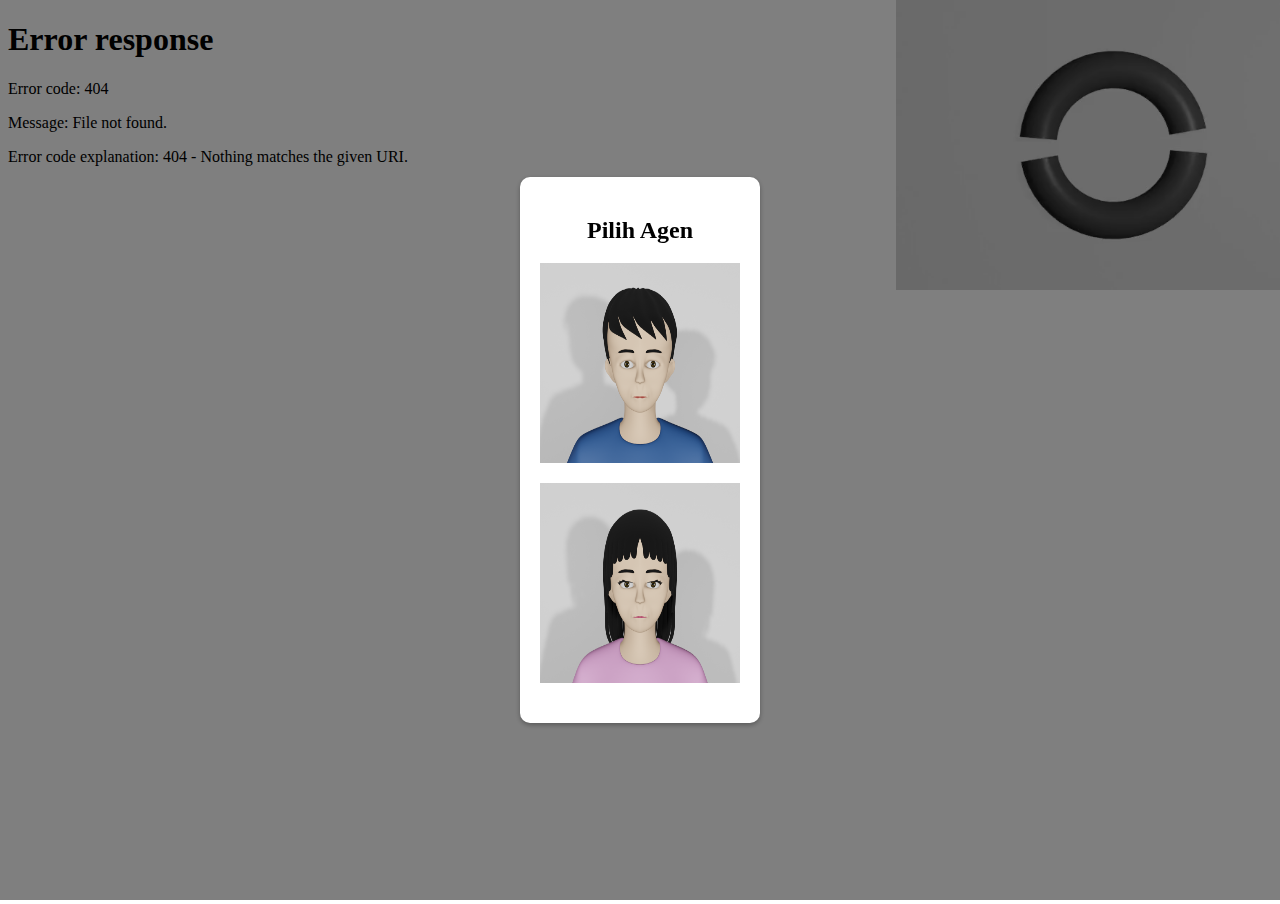
==== index.html @ c6c55800 "upload awal" ====
<!DOCTYPE html>
<html>
<head>
  <title>Simulasi Agen Pedagogis</title>
  <script src="https://sdk.amazonaws.com/js/aws-sdk-2.738.0.min.js"></script>
  <style>
    .popup {
      display: flex;
      flex-direction: column;
      align-items: center;
      justify-content: center;
      position: fixed;
      top: 0;
      left: 0;
      width: 100%;
      height: 100%;
      background-color: rgba(0, 0, 0, 0.5);
      z-index: 9999;
    }
    
    .popup-content {
      display: flex;
      align-items: center;
      justify-content: center;
      flex-direction: column;
      background-color: #fff;
      padding: 20px;
      border-radius: 10px;
      box-shadow: 0 2px 5px rgba(0, 0, 0, 0.3);
    }
    
    .popup-content img {
      width: 200px;
      height: 200px;
      margin-bottom: 20px;
    }
	
	#canvas {
			display: none;
		}
      body {
        margin: 0;
        padding: 0;
      }
      .container {
        display: flex;
        flex-wrap: wrap;
        align-items: stretch;
        height: 100vh;
      }
      .main-video {
        width: 70%;
        height: 100%;
      }
      .side-videos-wrapper {
        display: flex;
        flex-direction: column;
        justify-content: space-between;
        width: 30%;
        height: 100%;
      }
      .side-video {
        width: 100%;
        height: calc(33.333% - 10px); /* 10px margin-top between videos */
      }
      @media screen and (max-width: 768px) {
        .container {
          flex-direction: column;
        }
        .main-video, .side-videos-wrapper {
          width: 100%;
        }
        .main-video {
          height: 50vh;
        }
        .side-video {
          height: calc(50% - 5px); /* 5px margin-top between videos */
        }
      }
	  #agenVideo {
			background-image: url('load.gif');
			background-size: cover;
			animation: pulse 3s infinite;
			}
  </style>
  
  
</head>
<body>

  <div class="popup" id="popup">
    <div class="popup-content">
      <h2>Pilih Agen</h2>
      <img src="L1.png" onmouseover="changeImage(this, 'L2.png')" onmouseout="changeImage(this, 'L1.png')" onclick="selectCharacter('L')" alt="Karakter Laki-Laki">
      <img src="P1.png" onmouseover="changeImage(this, 'P2.png')" onmouseout="changeImage(this, 'P1.png')" onclick="selectCharacter('P')" alt="Karakter Perempuan">
    </div>
  </div>
  
  <div class="container">
      <div class="main-video">
        <iframe width="100%" height="100%"  frameborder="0" src="learn.webm" allow="autoplay; encrypted-media"></iframe>
      </div>
      <div class="side-videos-wrapper">
        <div class="side-video">
          <iframe id="agenVideo" width="100%" height="100%" frameborder="0" allow="autoplay; encrypted-media"></iframe>
        </div>
        <div class="side-video">
          <video id="video" width="100%" height="100%" frameborder="0" allow="autoplay; encrypted-media"></video>
        </div>
      </div>
    </div>
	<canvas id="canvas" width="640" height="480"></canvas>
	
  <script>
  
	var selectedCharacter = '';
    function changeImage(element, newImage) {
      element.src = newImage;
    }
    
    function selectCharacter(character) {
      var popup = document.getElementById('popup');
      popup.style.display = 'none';
      
      selectedCharacter = character;
	  
	  var folder = selectedCharacter + "/"; //mengarahkan de direktori yang dipilih

	  var images = [
		  "Neutral.gif",
		  "Happy.gif",
		  "Sadness.gif",
		  "Anger.gif",
		  "Surprised.gif",
		  "Confused.gif",
		  "Neutral2Happy.gif",
		  "Neutral2Sadness.gif",
		  "Neutral2Anger.gif",
		  "Neutral2Surprised.gif",
		  "Neutral2Confused.gif",
		  "Happy2Neutral.gif",
		  "Happy2Sadness.gif",
		  "Happy2Anger.gif",
		  "Happy2Surprised.gif",
		  "Happy2Confused.gif",
		  "Sadness2Neutral.gif",
		  "Sadness2Happy.gif",
		  "Sadness2Anger.gif",
		  "Sadness2Surprised.gif",
		  "Sadness2Confused.gif",
		  "Anger2Neutral.gif",
		  "Anger2Happy.gif",
		  "Anger2Sadness.gif",
		  "Anger2Surprised.gif",
		  "Anger2Confused.gif",
		  "Surprised2Neutral.gif",
		  "Surprised2Happy.gif",
		  "Surprised2Sadness.gif",
		  "Surprised2Anger.gif",
		  "Surprised2Confused.gif",
		  "Confused2Neutral.gif",
		  "Confused2Happy.gif",
		  "Confused2Sadness.gif",
		  "Confused2Anger.gif",
		  "Confused2Surprised.gif"
		// Daftar gambar lainnya
	  ];

	  for (var i = 0; i < images.length; i++) {
		var imageSrc = folder + images[i];
		var link = document.createElement("link");
		link.rel = "preload";
		link.href = imageSrc;
		link.as = "image";
		link.type = "image/gif";
		document.head.appendChild(link);
	  }
	  
	  
	  // Membuat instance dari AWS Rekognition SDK dengan menggunakan access key dan secret key yang valid
      const rekognition = new AWS.Rekognition({
        region: 'ap-southeast-2',
        accessKeyId: 'AKIA5WGSLCIKGLDGFXPB',
        secretAccessKey: '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'
      });
	  
	  // Mengambil elemen video dan canvas dari dokumen HTML
      const video = document.getElementById('video');
      const canvas = document.getElementById('canvas');
	  const ctx = canvas.getContext("2d");

      // Mengatur konfigurasi media yang akan digunakan oleh getUserMedia
      const constraints = {
        video: true
      };

      // Mengambil akses dari webcam melalui getUserMedia
      navigator.mediaDevices.getUserMedia(constraints)
        .then(function(mediaStream) {
          video.srcObject = mediaStream;
          // Ketika metadata dari video sudah di-load, memutar video
          video.onloadedmetadata = function(e) {
            video.play();
          };
        })
        .catch(function(err) { console.log(err.name + ": " + err.message); });
		
		
	  // Inisialisasi variabel untuk menyimpan emosi sebelumnya
      let prevEmotion = 'CALM';
	  
	  // Membuat fungsi interval untuk capture gambar setiap 5 detik
      setInterval(function() {
        // Menggambar hasil capture video ke dalam elemen canvas
        ctx.drawImage(video, 0, 0, canvas.width, canvas.height);
        // Mengonversi gambar menjadi blob dan membacanya sebagai array buffer
        canvas.toBlob(function(blob) {
          const fileReader = new FileReader();
          fileReader.onload = function() {
            const arrayBuffer = this.result;
            const byteArray = new Uint8Array(arrayBuffer);
            // Mengirim gambar sebagai byte array ke AWS Rekognition untuk proses face detection
            rekognition.detectFaces({
              Image: {
                Bytes: byteArray
              },
              Attributes: ['ALL']
            }, function(err, data) {
              if (err) {
                console.log(err, err.stack);
              } else if (data.FaceDetails && data.FaceDetails.length > 0) {
                const emotions = data.FaceDetails[0].Emotions;
                const maxEmotion = emotions.reduce(function(prev, current) {
                  return (prev.Confidence > current.Confidence) ? prev : current
                });
                // Menampilkan jenis emosi terbesar pada konsol
                console.log(maxEmotion.Type);
				respondToEmotion(maxEmotion.Type);
              } else {
                console.log("No faces detected");
				playVideo(selectedCharacter + 'Confused.gif');
              }
            });
			
			const agenVideo = document.getElementById('agenVideo');
			const expressionBtns = document.querySelectorAll('.expressionBtn');

			function playVideo(videoName) {
				agenVideo.style.backgroundImage = `url(${videoName})`;
			}
			// Fungsi untuk memberikan respon terhadap ekspresi wajah yang dideteksi
			function respondToEmotion(emotion) {
			  // Menampilkan pesan respons terkait ekspresi wajah yang dideteksi
			  switch(emotion) {
				case 'HAPPY':
				  if (prevEmotion == 'CALM'){
					console.log("dari CALM jadi HAPPY");
					playVideo(selectedCharacter + '/Neutral2Happy.gif');
				  } else if (prevEmotion == 'SAD'){
					console.log("dari SAD jadi HAPPY");
					playVideo(selectedCharacter + '/Sadness2Happy1.gif');
				  } else if (prevEmotion == 'ANGRY'){
					console.log("dari ANGRY jadi HAPPY");
					playVideo(selectedCharacter + '/Anger2Happy.gif');
				  } else if (prevEmotion == 'CONFUSED'){
					console.log("dari CONFUSED jadi HAPPY");
					playVideo(selectedCharacter + '/Confused2Happy.gif');
				  } else if (prevEmotion == 'DISGUSTED'){
					console.log("dari DISGUSTED jadi HAPPY");
					playVideo(selectedCharacter + '/Anger2Happy.gif');
				  } else if (prevEmotion == 'SURPRISED'){
					console.log("dari SURPRISED jadi HAPPY");
					playVideo(selectedCharacter + '/Surprised2Happy.gif');
				  } else if (prevEmotion == 'FEAR'){
					console.log("dari FEAR jadi HAPPY");
					playVideo(selectedCharacter + '/Sadness2Happy.gif');
				  } else if (prevEmotion == 'UNKNOWN'){
					console.log("dari UNKNOWN jadi HAPPY");
					playVideo(selectedCharacter + '/Confused2Happy.gif');
				  } else{
					console.log("masih HAPPY");
					playVideo(selectedCharacter + '/Happy.gif');
				  }
				  break;
				case 'SAD':
				  if (prevEmotion == 'CALM'){
					console.log("dari CALM jadi SAD");
					playVideo(selectedCharacter + '/Neutral2sadness.gif');
				  } else if (prevEmotion == 'HAPPY'){
					console.log("dari HAPPY jadi SAD");
					playVideo(selectedCharacter + '/Happy2Sadness.gif');
				  } else if (prevEmotion == 'ANGRY'){
					console.log("dari ANGRY jadi SAD");
					playVideo(selectedCharacter + '/Anger2Sadness.gif');
				  } else if (prevEmotion == 'CONFUSED'){
					console.log("dari CONFUSED jadi SAD");
					playVideo(selectedCharacter + '/Confused2Sadness.gif');
				  } else if (prevEmotion == 'DISGUSTED'){
					console.log("dari DISGUSTED jadi SAD");
					playVideo(selectedCharacter + '/Anger2Sadness.gif');
				  } else if (prevEmotion == 'SURPRISED'){
					console.log("dari SURPRISED jadi SAD");
					playVideo(selectedCharacter + '/Surprised2Sadness.gif');
				  } else if (prevEmotion == 'FEAR'){
					console.log("dari FEAR jadi SAD");
					playVideo(selectedCharacter + '/Sadness.gif');
				  } else if (prevEmotion == 'UNKNOWN'){
					console.log("dari UNKNOWN jadi SAD");
					playVideo(selectedCharacter + '/Confused2Sadness.gif');
				  } else{
					console.log("masih SAD");
					playVideo(selectedCharacter + '/Sadness.gif');
				  }
				  break;
				case 'ANGRY':
				  if (prevEmotion == 'CALM'){
					console.log("dari CALM jadi ANGRY");
					playVideo(selectedCharacter + '/Neutral2Anger.gif');
				  } else if (prevEmotion == 'SAD'){
					console.log("dari SAD jadi ANGRY");
					playVideo(selectedCharacter + '/Sadness2Anger.gif');
				  } else if (prevEmotion == 'HAPPY'){
					console.log("dari HAPPY jadi ANGRY");
					playVideo(selectedCharacter + '/Happy2Anger.gif');
				  } else if (prevEmotion == 'CONFUSED'){
					console.log("dari CONFUSED jadi ANGRY");
					playVideo(selectedCharacter + '/Confused2Anger.gif');
				  } else if (prevEmotion == 'DISGUSTED'){
					console.log("dari DISGUSTED jadi ANGRY");
					playVideo(selectedCharacter + '/Anger.gif');
				  } else if (prevEmotion == 'SURPRISED'){
					console.log("dari SURPRISED jadi ANGRY");
					playVideo(selectedCharacter + '/Surprised2Anger.gif');
				  } else if (prevEmotion == 'FEAR'){
					console.log("dari FEAR jadi ANGRY");
					playVideo(selectedCharacter + '/Sadness2Anger.gif');
				  } else if (prevEmotion == 'UNKNOWN'){
					console.log("dari UNKNOWN jadi ANGRY");
					playVideo(selectedCharacter + '/Confused2Anger.gif');
				  } else{
					console.log("masih ANGRY");
					playVideo(selectedCharacter + '/Anger.gif');
				  }
				  break;
				case 'CONFUSED':
				  if (prevEmotion == 'CALM'){
					console.log("dari CALM jadi CONFUSED");
					playVideo(selectedCharacter + '/Neutral2Confused.gif');
				  } else if (prevEmotion == 'SAD'){
					console.log("dari SAD jadi CONFUSED");
					playVideo(selectedCharacter + '/Sadness2Confused.gif');
				  } else if (prevEmotion == 'ANGRY'){
					console.log("dari ANGRY jadi CONFUSED");
					playVideo(selectedCharacter + '/Anger2Confused.gif');
				  } else if (prevEmotion == 'HAPPY'){
					console.log("dari HAPPY jadi CONFUSED");
					playVideo(selectedCharacter + '/Happy2Confused.gif');
				  } else if (prevEmotion == 'DISGUSTED'){
					console.log("dari DISGUSTED jadi CONFUSED");
					playVideo(selectedCharacter + '/Anger2Confused.gif');
				  } else if (prevEmotion == 'SURPRISED'){
					console.log("dari SURPRISED jadi CONFUSED");
					playVideo(selectedCharacter + '/Surprised2Confused.gif');
				  } else if (prevEmotion == 'FEAR'){
					console.log("dari FEAR jadi CONFUSED");
					playVideo(selectedCharacter + '/Sadness2Confused.gif');
				  } else if (prevEmotion == 'UNKNOWN'){
					console.log("dari UNKNOWN jadi CONFUSED");
					playVideo(selectedCharacter + '/Confused.gif');
				  } else{
					console.log("masih CONFUSED");
					playVideo(selectedCharacter + '/Confused.gif');
				  }
				  break;
				case 'SURPRISED':
				  if (prevEmotion == 'CALM'){
					console.log("dari CALM jadi SURPRISED");
					playVideo(selectedCharacter + '/Neutral2Surprised.gif');
				  } else if (prevEmotion == 'SAD'){
					console.log("dari SAD jadi SURPRISED");
					playVideo(selectedCharacter + '/Sadness2Surprised.gif');
				  } else if (prevEmotion == 'ANGRY'){
					console.log("dari ANGRY jadi SURPRISED");
					playVideo(selectedCharacter + '/Anger2Surprised.gif');
				  } else if (prevEmotion == 'CONFUSED'){
					console.log("dari CONFUSED jadi SUPRISED");
					playVideo(selectedCharacter + '/Confused2Surprised.gif');
				  } else if (prevEmotion == 'DISGUSTED'){
					console.log("dari DISGUSTED jadi SURPRISED");
					playVideo(selectedCharacter + '/Anger2Surprised.gif');
				  } else if (prevEmotion == 'HAPPY'){
					console.log("dari HAPPY jadi SURPRISED");
					playVideo(selectedCharacter + '/Happy2Surprised.gif');
				  } else if (prevEmotion == 'FEAR'){
					console.log("dari FEAR jadi SURPRISED");
					playVideo(selectedCharacter + '/Sadness2Surprised.gif');
				  } else if (prevEmotion == 'UNKNOWN'){
					console.log("dari UNKNOWN jadi SURPRISED");
					playVideo(selectedCharacter + '/Confused2Surprised.gif');
				  } else{
					console.log("masih SURPRISED");
					playVideo(selectedCharacter + '/Surprised.gif');
				  }
				  break;
				case 'CALM':
				  if (prevEmotion == 'HAPPY'){
					console.log("dari HAPPY jadi CALM");
					playVideo(selectedCharacter + '/Happy2Neutral.gif');
				  } else if (prevEmotion == 'SAD'){
					console.log("dari SAD jadi CALM");
					playVideo(selectedCharacter + '/Sadness2Neutral.gif');
				  } else if (prevEmotion == 'ANGRY'){
					console.log("dari ANGRY jadi CALM");
					playVideo(selectedCharacter + '/Anger2Neutral.gif');
				  } else if (prevEmotion == 'CONFUSED'){
					console.log("dari CONFUSED jadi CALM");
					playVideo(selectedCharacter + '/Confused2Neutral.gif');
				  } else if (prevEmotion == 'DISGUSTED'){
					console.log("dari DISGUSTED jadi CALM");
					playVideo(selectedCharacter + '/Anger2Neutral.gif');
				  } else if (prevEmotion == 'SURPRISED'){
					console.log("dari SURPRISED jadi CALM");
					playVideo(selectedCharacter + '/Surprised2Neutral.gif');
				  } else if (prevEmotion == 'FEAR'){
					console.log("dari FEAR jadi CALM");
					playVideo(selectedCharacter + '/Sadness2Neutral.gif');
				  } else if (prevEmotion == 'UNKNOWN'){
					console.log("dari UNKNOWN jadi CALM");
					playVideo(selectedCharacter + '/Confused2Neutral.gif');
				  } else{
					console.log("masih CALM");
					playVideo(selectedCharacter + '/Neutral.gif');
				  }
				  break;
				case 'DISGUSTED':
				  if (prevEmotion == 'CALM'){
					console.log("dari CALM jadi DISGUSTED");
					playVideo(selectedCharacter + '/Neutral2Anger.gif');
				  } else if (prevEmotion == 'SAD'){
					console.log("dari SAD jadi DISGUSTED");
					playVideo(selectedCharacter + '/Sadness2Anger.gif');
				  } else if (prevEmotion == 'ANGRY'){
					console.log("dari ANGRY jadi DISGUSTED");
					playVideo(selectedCharacter + '/Anger.gif');
				  } else if (prevEmotion == 'CONFUSED'){
					console.log("dari CONFUSED jadi DISGUSTED");
					playVideo(selectedCharacter + '/Confused2Anger.gif');
				  } else if (prevEmotion == 'HAPPY'){
					console.log("dari HAPPY jadi DISGUSTED");
					playVideo(selectedCharacter + '/Happy2Anger.gif');
				  } else if (prevEmotion == 'SURPRISED'){
					console.log("dari SURPRISED jadi DISGUSTED");
					playVideo(selectedCharacter + '/Surprised2Anger.gif');
				  } else if (prevEmotion == 'FEAR'){
					console.log("dari FEAR jadi DISGUSTED");
					playVideo(selectedCharacter + '/Sadness2Anger.gif');
				  } else if (prevEmotion == 'UNKNOWN'){
					console.log("dari UNKNOWN jadi DISGUSTED");
					playVideo(selectedCharacter + '/Confused2Anger.gif');
				  } else{
					console.log("masih DISGUSTED");
					playVideo(selectedCharacter + '/Anger.gif');
				  }
				  break;
				case 'FEAR':
				  if (prevEmotion == 'CALM'){
					console.log("dari CALM jadi FEAR");
					playVideo(selectedCharacter + '/Neutral2sadness.gif');
				  } else if (prevEmotion == 'SAD'){
					console.log("dari SAD jadi FEAR");
					playVideo(selectedCharacter + '/Sadness.gif');
				  } else if (prevEmotion == 'ANGRY'){
					console.log("dari ANGRY jadi FEAR");
					playVideo(selectedCharacter + '/Anger2Sadness.gif');
				  } else if (prevEmotion == 'CONFUSED'){
					console.log("dari CONFUSED jadi FEAR");
					playVideo(selectedCharacter + '/Confused2Sadness.gif');
				  } else if (prevEmotion == 'DISGUSTED'){
					console.log("dari DISGUSTED jadi FEAR");
					playVideo(selectedCharacter + '/Anger2Sadness.gif');
				  } else if (prevEmotion == 'SURPRISED'){
					console.log("dari SURPRISED jadi FEAR");
					playVideo(selectedCharacter + '/Surprised2Sadness.gif');
				  } else if (prevEmotion == 'HAPPY'){
					console.log("dari HAPPY jadi FEAR");
					playVideo(selectedCharacter + '/Happy2Sadness.gif');
				  } else if (prevEmotion == 'UNKNOWN'){
					console.log("dari UNKNOWN jadi FEAR");
					playVideo(selectedCharacter + '/Confused2Sadness.gif');
				  } else{
					console.log("masih FEAR");
					playVideo(selectedCharacter + '/Sadness.gif');
				  }
				  break;
				case 'UNKNOWN':
				  if (prevEmotion == 'CALM'){
					console.log("dari CALM jadi UNKNOWN");
					playVideo(selectedCharacter + '/Neutral2Confused.gif');
				  } else if (prevEmotion == 'SAD'){
					console.log("dari SAD jadi UNKNOWN");
					playVideo(selectedCharacter + '/Sadness2Confused.gif');
				  } else if (prevEmotion == 'ANGRY'){
					console.log("dari ANGRY jadi UNKNOWN");
					playVideo(selectedCharacter + '/Anger2Confused.gif');
				  } else if (prevEmotion == 'CONFUSED'){
					console.log("dari CONFUSED jadi UNKNOWN");
					playVideo(selectedCharacter + '/Confused.gif');
				  } else if (prevEmotion == 'DISGUSTED'){
					console.log("dari DISGUSTED jadi UNKNOWN");
					playVideo(selectedCharacter + '/Anger2Confused.gif');
				  } else if (prevEmotion == 'SURPRISED'){
					console.log("dari SURPRISED jadi UNKNOWN");
					playVideo(selectedCharacter + '/Surprised2Confused.gif');
				  } else if (prevEmotion == 'FEAR'){
					console.log("dari FEAR jadi UNKNOWN");
					playVideo(selectedCharacter + '/Sadness2Confused.gif');
				  } else if (prevEmotion == 'HAPPY'){
					console.log("dari HAPPY jadi UNKNOWN");
					playVideo(selectedCharacter + '/Happy2Confused.gif');
				  } else{
					console.log("masih UNKNOWN");
					playVideo(selectedCharacter + '/Confused.gif');
				  }
				  break;
				  default:
				  console.log("I'm not sure how you're feeling.");
				  playVideo(selectedCharacter + '/Confused.gif');
			  }
			  // Menyimpan emosi saat ini sebagai emosi sebelumnya
			  prevEmotion = emotion;
			}
          }
		  
          fileReader.readAsArrayBuffer(blob);
        }, 'image/jpeg');
      }, 5000); // Setiap 5 detik
	  
    }
  </script>
</body>
</html>
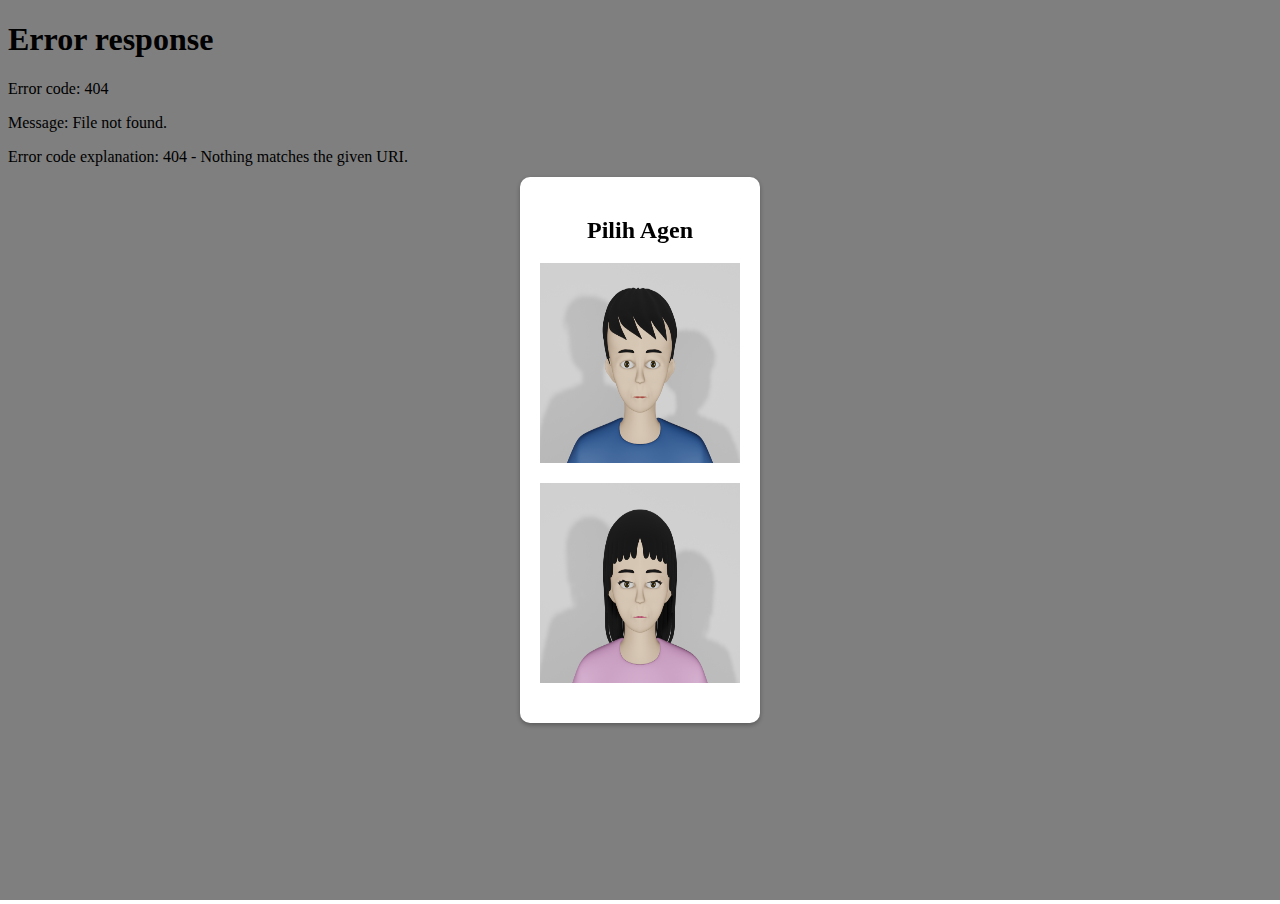
==== commit 364787b9: "Add files via upload" ====
--- a/index.html
+++ b/index.html
@@ -1,101 +1,19 @@
 <!DOCTYPE html>
 <html>
-<head>
-  <title>Simulasi Agen Pedagogis</title>
-  <script src="https://sdk.amazonaws.com/js/aws-sdk-2.738.0.min.js"></script>
-  <style>
-    .popup {
-      display: flex;
-      flex-direction: column;
-      align-items: center;
-      justify-content: center;
-      position: fixed;
-      top: 0;
-      left: 0;
-      width: 100%;
-      height: 100%;
-      background-color: rgba(0, 0, 0, 0.5);
-      z-index: 9999;
-    }
-    
-    .popup-content {
-      display: flex;
-      align-items: center;
-      justify-content: center;
-      flex-direction: column;
-      background-color: #fff;
-      padding: 20px;
-      border-radius: 10px;
-      box-shadow: 0 2px 5px rgba(0, 0, 0, 0.3);
-    }
-    
-    .popup-content img {
-      width: 200px;
-      height: 200px;
-      margin-bottom: 20px;
-    }
-	
-	#canvas {
-			display: none;
-		}
-      body {
-        margin: 0;
-        padding: 0;
-      }
-      .container {
-        display: flex;
-        flex-wrap: wrap;
-        align-items: stretch;
-        height: 100vh;
-      }
-      .main-video {
-        width: 70%;
-        height: 100%;
-      }
-      .side-videos-wrapper {
-        display: flex;
-        flex-direction: column;
-        justify-content: space-between;
-        width: 30%;
-        height: 100%;
-      }
-      .side-video {
-        width: 100%;
-        height: calc(33.333% - 10px); /* 10px margin-top between videos */
-      }
-      @media screen and (max-width: 768px) {
-        .container {
-          flex-direction: column;
-        }
-        .main-video, .side-videos-wrapper {
-          width: 100%;
-        }
-        .main-video {
-          height: 50vh;
-        }
-        .side-video {
-          height: calc(50% - 5px); /* 5px margin-top between videos */
-        }
-      }
-	  #agenVideo {
-			background-image: url('load.gif');
-			background-size: cover;
-			animation: pulse 3s infinite;
-			}
-  </style>
-  
-  
-</head>
-<body>
+  <head>
+    <title>Simulasi Agen Pedagogis</title>
+    <script src="https://sdk.amazonaws.com/js/aws-sdk-2.738.0.min.js"></script>
+    <link rel="stylesheet" type="text/css" href="style.css" />
+  </head>
+  <body>
+    <div class="popup" id="popup">
+      <div class="popup-content">
+        <h2>Pilih Agen</h2>
+        <img src="L1.png" onmouseover="changeImage(this, 'L2.png')" onmouseout="changeImage(this, 'L1.png')" onclick="selectCharacter('L')" alt="Karakter Laki-Laki" />
+        <img src="P1.png" onmouseover="changeImage(this, 'P2.png')" onmouseout="changeImage(this, 'P1.png')" onclick="selectCharacter('P')" alt="Karakter Perempuan" />
+      </div>
+    </div>
 
-  <div class="popup" id="popup">
-    <div class="popup-content">
-      <h2>Pilih Agen</h2>
-      <img src="L1.png" onmouseover="changeImage(this, 'L2.png')" onmouseout="changeImage(this, 'L1.png')" onclick="selectCharacter('L')" alt="Karakter Laki-Laki">
-      <img src="P1.png" onmouseover="changeImage(this, 'P2.png')" onmouseout="changeImage(this, 'P1.png')" onclick="selectCharacter('P')" alt="Karakter Perempuan">
-    </div>
-  </div>
-  
   <div class="container">
       <div class="main-video">
         <iframe width="100%" height="100%"  frameborder="0" src="learn.webm" allow="autoplay; encrypted-media"></iframe>
@@ -109,433 +27,8 @@
         </div>
       </div>
     </div>
-	<canvas id="canvas" width="640" height="480"></canvas>
-	
-  <script>
-  
-	var selectedCharacter = '';
-    function changeImage(element, newImage) {
-      element.src = newImage;
-    }
-    
-    function selectCharacter(character) {
-      var popup = document.getElementById('popup');
-      popup.style.display = 'none';
-      
-      selectedCharacter = character;
-	  
-	  var folder = selectedCharacter + "/"; //mengarahkan de direktori yang dipilih
-
-	  var images = [
-		  "Neutral.gif",
-		  "Happy.gif",
-		  "Sadness.gif",
-		  "Anger.gif",
-		  "Surprised.gif",
-		  "Confused.gif",
-		  "Neutral2Happy.gif",
-		  "Neutral2Sadness.gif",
-		  "Neutral2Anger.gif",
-		  "Neutral2Surprised.gif",
-		  "Neutral2Confused.gif",
-		  "Happy2Neutral.gif",
-		  "Happy2Sadness.gif",
-		  "Happy2Anger.gif",
-		  "Happy2Surprised.gif",
-		  "Happy2Confused.gif",
-		  "Sadness2Neutral.gif",
-		  "Sadness2Happy.gif",
-		  "Sadness2Anger.gif",
-		  "Sadness2Surprised.gif",
-		  "Sadness2Confused.gif",
-		  "Anger2Neutral.gif",
-		  "Anger2Happy.gif",
-		  "Anger2Sadness.gif",
-		  "Anger2Surprised.gif",
-		  "Anger2Confused.gif",
-		  "Surprised2Neutral.gif",
-		  "Surprised2Happy.gif",
-		  "Surprised2Sadness.gif",
-		  "Surprised2Anger.gif",
-		  "Surprised2Confused.gif",
-		  "Confused2Neutral.gif",
-		  "Confused2Happy.gif",
-		  "Confused2Sadness.gif",
-		  "Confused2Anger.gif",
-		  "Confused2Surprised.gif"
-		// Daftar gambar lainnya
-	  ];
-
-	  for (var i = 0; i < images.length; i++) {
-		var imageSrc = folder + images[i];
-		var link = document.createElement("link");
-		link.rel = "preload";
-		link.href = imageSrc;
-		link.as = "image";
-		link.type = "image/gif";
-		document.head.appendChild(link);
-	  }
-	  
-	  
-	  // Membuat instance dari AWS Rekognition SDK dengan menggunakan access key dan secret key yang valid
-      const rekognition = new AWS.Rekognition({
-        region: 'ap-southeast-2',
-        accessKeyId: 'AKIA5WGSLCIKGLDGFXPB',
-        secretAccessKey: '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'
-      });
-	  
-	  // Mengambil elemen video dan canvas dari dokumen HTML
-      const video = document.getElementById('video');
-      const canvas = document.getElementById('canvas');
-	  const ctx = canvas.getContext("2d");
-
-      // Mengatur konfigurasi media yang akan digunakan oleh getUserMedia
-      const constraints = {
-        video: true
-      };
-
-      // Mengambil akses dari webcam melalui getUserMedia
-      navigator.mediaDevices.getUserMedia(constraints)
-        .then(function(mediaStream) {
-          video.srcObject = mediaStream;
-          // Ketika metadata dari video sudah di-load, memutar video
-          video.onloadedmetadata = function(e) {
-            video.play();
-          };
-        })
-        .catch(function(err) { console.log(err.name + ": " + err.message); });
-		
-		
-	  // Inisialisasi variabel untuk menyimpan emosi sebelumnya
-      let prevEmotion = 'CALM';
-	  
-	  // Membuat fungsi interval untuk capture gambar setiap 5 detik
-      setInterval(function() {
-        // Menggambar hasil capture video ke dalam elemen canvas
-        ctx.drawImage(video, 0, 0, canvas.width, canvas.height);
-        // Mengonversi gambar menjadi blob dan membacanya sebagai array buffer
-        canvas.toBlob(function(blob) {
-          const fileReader = new FileReader();
-          fileReader.onload = function() {
-            const arrayBuffer = this.result;
-            const byteArray = new Uint8Array(arrayBuffer);
-            // Mengirim gambar sebagai byte array ke AWS Rekognition untuk proses face detection
-            rekognition.detectFaces({
-              Image: {
-                Bytes: byteArray
-              },
-              Attributes: ['ALL']
-            }, function(err, data) {
-              if (err) {
-                console.log(err, err.stack);
-              } else if (data.FaceDetails && data.FaceDetails.length > 0) {
-                const emotions = data.FaceDetails[0].Emotions;
-                const maxEmotion = emotions.reduce(function(prev, current) {
-                  return (prev.Confidence > current.Confidence) ? prev : current
-                });
-                // Menampilkan jenis emosi terbesar pada konsol
-                console.log(maxEmotion.Type);
-				respondToEmotion(maxEmotion.Type);
-              } else {
-                console.log("No faces detected");
-				playVideo(selectedCharacter + 'Confused.gif');
-              }
-            });
-			
-			const agenVideo = document.getElementById('agenVideo');
-			const expressionBtns = document.querySelectorAll('.expressionBtn');
-
-			function playVideo(videoName) {
-				agenVideo.style.backgroundImage = `url(${videoName})`;
-			}
-			// Fungsi untuk memberikan respon terhadap ekspresi wajah yang dideteksi
-			function respondToEmotion(emotion) {
-			  // Menampilkan pesan respons terkait ekspresi wajah yang dideteksi
-			  switch(emotion) {
-				case 'HAPPY':
-				  if (prevEmotion == 'CALM'){
-					console.log("dari CALM jadi HAPPY");
-					playVideo(selectedCharacter + '/Neutral2Happy.gif');
-				  } else if (prevEmotion == 'SAD'){
-					console.log("dari SAD jadi HAPPY");
-					playVideo(selectedCharacter + '/Sadness2Happy1.gif');
-				  } else if (prevEmotion == 'ANGRY'){
-					console.log("dari ANGRY jadi HAPPY");
-					playVideo(selectedCharacter + '/Anger2Happy.gif');
-				  } else if (prevEmotion == 'CONFUSED'){
-					console.log("dari CONFUSED jadi HAPPY");
-					playVideo(selectedCharacter + '/Confused2Happy.gif');
-				  } else if (prevEmotion == 'DISGUSTED'){
-					console.log("dari DISGUSTED jadi HAPPY");
-					playVideo(selectedCharacter + '/Anger2Happy.gif');
-				  } else if (prevEmotion == 'SURPRISED'){
-					console.log("dari SURPRISED jadi HAPPY");
-					playVideo(selectedCharacter + '/Surprised2Happy.gif');
-				  } else if (prevEmotion == 'FEAR'){
-					console.log("dari FEAR jadi HAPPY");
-					playVideo(selectedCharacter + '/Sadness2Happy.gif');
-				  } else if (prevEmotion == 'UNKNOWN'){
-					console.log("dari UNKNOWN jadi HAPPY");
-					playVideo(selectedCharacter + '/Confused2Happy.gif');
-				  } else{
-					console.log("masih HAPPY");
-					playVideo(selectedCharacter + '/Happy.gif');
-				  }
-				  break;
-				case 'SAD':
-				  if (prevEmotion == 'CALM'){
-					console.log("dari CALM jadi SAD");
-					playVideo(selectedCharacter + '/Neutral2sadness.gif');
-				  } else if (prevEmotion == 'HAPPY'){
-					console.log("dari HAPPY jadi SAD");
-					playVideo(selectedCharacter + '/Happy2Sadness.gif');
-				  } else if (prevEmotion == 'ANGRY'){
-					console.log("dari ANGRY jadi SAD");
-					playVideo(selectedCharacter + '/Anger2Sadness.gif');
-				  } else if (prevEmotion == 'CONFUSED'){
-					console.log("dari CONFUSED jadi SAD");
-					playVideo(selectedCharacter + '/Confused2Sadness.gif');
-				  } else if (prevEmotion == 'DISGUSTED'){
-					console.log("dari DISGUSTED jadi SAD");
-					playVideo(selectedCharacter + '/Anger2Sadness.gif');
-				  } else if (prevEmotion == 'SURPRISED'){
-					console.log("dari SURPRISED jadi SAD");
-					playVideo(selectedCharacter + '/Surprised2Sadness.gif');
-				  } else if (prevEmotion == 'FEAR'){
-					console.log("dari FEAR jadi SAD");
-					playVideo(selectedCharacter + '/Sadness.gif');
-				  } else if (prevEmotion == 'UNKNOWN'){
-					console.log("dari UNKNOWN jadi SAD");
-					playVideo(selectedCharacter + '/Confused2Sadness.gif');
-				  } else{
-					console.log("masih SAD");
-					playVideo(selectedCharacter + '/Sadness.gif');
-				  }
-				  break;
-				case 'ANGRY':
-				  if (prevEmotion == 'CALM'){
-					console.log("dari CALM jadi ANGRY");
-					playVideo(selectedCharacter + '/Neutral2Anger.gif');
-				  } else if (prevEmotion == 'SAD'){
-					console.log("dari SAD jadi ANGRY");
-					playVideo(selectedCharacter + '/Sadness2Anger.gif');
-				  } else if (prevEmotion == 'HAPPY'){
-					console.log("dari HAPPY jadi ANGRY");
-					playVideo(selectedCharacter + '/Happy2Anger.gif');
-				  } else if (prevEmotion == 'CONFUSED'){
-					console.log("dari CONFUSED jadi ANGRY");
-					playVideo(selectedCharacter + '/Confused2Anger.gif');
-				  } else if (prevEmotion == 'DISGUSTED'){
-					console.log("dari DISGUSTED jadi ANGRY");
-					playVideo(selectedCharacter + '/Anger.gif');
-				  } else if (prevEmotion == 'SURPRISED'){
-					console.log("dari SURPRISED jadi ANGRY");
-					playVideo(selectedCharacter + '/Surprised2Anger.gif');
-				  } else if (prevEmotion == 'FEAR'){
-					console.log("dari FEAR jadi ANGRY");
-					playVideo(selectedCharacter + '/Sadness2Anger.gif');
-				  } else if (prevEmotion == 'UNKNOWN'){
-					console.log("dari UNKNOWN jadi ANGRY");
-					playVideo(selectedCharacter + '/Confused2Anger.gif');
-				  } else{
-					console.log("masih ANGRY");
-					playVideo(selectedCharacter + '/Anger.gif');
-				  }
-				  break;
-				case 'CONFUSED':
-				  if (prevEmotion == 'CALM'){
-					console.log("dari CALM jadi CONFUSED");
-					playVideo(selectedCharacter + '/Neutral2Confused.gif');
-				  } else if (prevEmotion == 'SAD'){
-					console.log("dari SAD jadi CONFUSED");
-					playVideo(selectedCharacter + '/Sadness2Confused.gif');
-				  } else if (prevEmotion == 'ANGRY'){
-					console.log("dari ANGRY jadi CONFUSED");
-					playVideo(selectedCharacter + '/Anger2Confused.gif');
-				  } else if (prevEmotion == 'HAPPY'){
-					console.log("dari HAPPY jadi CONFUSED");
-					playVideo(selectedCharacter + '/Happy2Confused.gif');
-				  } else if (prevEmotion == 'DISGUSTED'){
-					console.log("dari DISGUSTED jadi CONFUSED");
-					playVideo(selectedCharacter + '/Anger2Confused.gif');
-				  } else if (prevEmotion == 'SURPRISED'){
-					console.log("dari SURPRISED jadi CONFUSED");
-					playVideo(selectedCharacter + '/Surprised2Confused.gif');
-				  } else if (prevEmotion == 'FEAR'){
-					console.log("dari FEAR jadi CONFUSED");
-					playVideo(selectedCharacter + '/Sadness2Confused.gif');
-				  } else if (prevEmotion == 'UNKNOWN'){
-					console.log("dari UNKNOWN jadi CONFUSED");
-					playVideo(selectedCharacter + '/Confused.gif');
-				  } else{
-					console.log("masih CONFUSED");
-					playVideo(selectedCharacter + '/Confused.gif');
-				  }
-				  break;
-				case 'SURPRISED':
-				  if (prevEmotion == 'CALM'){
-					console.log("dari CALM jadi SURPRISED");
-					playVideo(selectedCharacter + '/Neutral2Surprised.gif');
-				  } else if (prevEmotion == 'SAD'){
-					console.log("dari SAD jadi SURPRISED");
-					playVideo(selectedCharacter + '/Sadness2Surprised.gif');
-				  } else if (prevEmotion == 'ANGRY'){
-					console.log("dari ANGRY jadi SURPRISED");
-					playVideo(selectedCharacter + '/Anger2Surprised.gif');
-				  } else if (prevEmotion == 'CONFUSED'){
-					console.log("dari CONFUSED jadi SUPRISED");
-					playVideo(selectedCharacter + '/Confused2Surprised.gif');
-				  } else if (prevEmotion == 'DISGUSTED'){
-					console.log("dari DISGUSTED jadi SURPRISED");
-					playVideo(selectedCharacter + '/Anger2Surprised.gif');
-				  } else if (prevEmotion == 'HAPPY'){
-					console.log("dari HAPPY jadi SURPRISED");
-					playVideo(selectedCharacter + '/Happy2Surprised.gif');
-				  } else if (prevEmotion == 'FEAR'){
-					console.log("dari FEAR jadi SURPRISED");
-					playVideo(selectedCharacter + '/Sadness2Surprised.gif');
-				  } else if (prevEmotion == 'UNKNOWN'){
-					console.log("dari UNKNOWN jadi SURPRISED");
-					playVideo(selectedCharacter + '/Confused2Surprised.gif');
-				  } else{
-					console.log("masih SURPRISED");
-					playVideo(selectedCharacter + '/Surprised.gif');
-				  }
-				  break;
-				case 'CALM':
-				  if (prevEmotion == 'HAPPY'){
-					console.log("dari HAPPY jadi CALM");
-					playVideo(selectedCharacter + '/Happy2Neutral.gif');
-				  } else if (prevEmotion == 'SAD'){
-					console.log("dari SAD jadi CALM");
-					playVideo(selectedCharacter + '/Sadness2Neutral.gif');
-				  } else if (prevEmotion == 'ANGRY'){
-					console.log("dari ANGRY jadi CALM");
-					playVideo(selectedCharacter + '/Anger2Neutral.gif');
-				  } else if (prevEmotion == 'CONFUSED'){
-					console.log("dari CONFUSED jadi CALM");
-					playVideo(selectedCharacter + '/Confused2Neutral.gif');
-				  } else if (prevEmotion == 'DISGUSTED'){
-					console.log("dari DISGUSTED jadi CALM");
-					playVideo(selectedCharacter + '/Anger2Neutral.gif');
-				  } else if (prevEmotion == 'SURPRISED'){
-					console.log("dari SURPRISED jadi CALM");
-					playVideo(selectedCharacter + '/Surprised2Neutral.gif');
-				  } else if (prevEmotion == 'FEAR'){
-					console.log("dari FEAR jadi CALM");
-					playVideo(selectedCharacter + '/Sadness2Neutral.gif');
-				  } else if (prevEmotion == 'UNKNOWN'){
-					console.log("dari UNKNOWN jadi CALM");
-					playVideo(selectedCharacter + '/Confused2Neutral.gif');
-				  } else{
-					console.log("masih CALM");
-					playVideo(selectedCharacter + '/Neutral.gif');
-				  }
-				  break;
-				case 'DISGUSTED':
-				  if (prevEmotion == 'CALM'){
-					console.log("dari CALM jadi DISGUSTED");
-					playVideo(selectedCharacter + '/Neutral2Anger.gif');
-				  } else if (prevEmotion == 'SAD'){
-					console.log("dari SAD jadi DISGUSTED");
-					playVideo(selectedCharacter + '/Sadness2Anger.gif');
-				  } else if (prevEmotion == 'ANGRY'){
-					console.log("dari ANGRY jadi DISGUSTED");
-					playVideo(selectedCharacter + '/Anger.gif');
-				  } else if (prevEmotion == 'CONFUSED'){
-					console.log("dari CONFUSED jadi DISGUSTED");
-					playVideo(selectedCharacter + '/Confused2Anger.gif');
-				  } else if (prevEmotion == 'HAPPY'){
-					console.log("dari HAPPY jadi DISGUSTED");
-					playVideo(selectedCharacter + '/Happy2Anger.gif');
-				  } else if (prevEmotion == 'SURPRISED'){
-					console.log("dari SURPRISED jadi DISGUSTED");
-					playVideo(selectedCharacter + '/Surprised2Anger.gif');
-				  } else if (prevEmotion == 'FEAR'){
-					console.log("dari FEAR jadi DISGUSTED");
-					playVideo(selectedCharacter + '/Sadness2Anger.gif');
-				  } else if (prevEmotion == 'UNKNOWN'){
-					console.log("dari UNKNOWN jadi DISGUSTED");
-					playVideo(selectedCharacter + '/Confused2Anger.gif');
-				  } else{
-					console.log("masih DISGUSTED");
-					playVideo(selectedCharacter + '/Anger.gif');
-				  }
-				  break;
-				case 'FEAR':
-				  if (prevEmotion == 'CALM'){
-					console.log("dari CALM jadi FEAR");
-					playVideo(selectedCharacter + '/Neutral2sadness.gif');
-				  } else if (prevEmotion == 'SAD'){
-					console.log("dari SAD jadi FEAR");
-					playVideo(selectedCharacter + '/Sadness.gif');
-				  } else if (prevEmotion == 'ANGRY'){
-					console.log("dari ANGRY jadi FEAR");
-					playVideo(selectedCharacter + '/Anger2Sadness.gif');
-				  } else if (prevEmotion == 'CONFUSED'){
-					console.log("dari CONFUSED jadi FEAR");
-					playVideo(selectedCharacter + '/Confused2Sadness.gif');
-				  } else if (prevEmotion == 'DISGUSTED'){
-					console.log("dari DISGUSTED jadi FEAR");
-					playVideo(selectedCharacter + '/Anger2Sadness.gif');
-				  } else if (prevEmotion == 'SURPRISED'){
-					console.log("dari SURPRISED jadi FEAR");
-					playVideo(selectedCharacter + '/Surprised2Sadness.gif');
-				  } else if (prevEmotion == 'HAPPY'){
-					console.log("dari HAPPY jadi FEAR");
-					playVideo(selectedCharacter + '/Happy2Sadness.gif');
-				  } else if (prevEmotion == 'UNKNOWN'){
-					console.log("dari UNKNOWN jadi FEAR");
-					playVideo(selectedCharacter + '/Confused2Sadness.gif');
-				  } else{
-					console.log("masih FEAR");
-					playVideo(selectedCharacter + '/Sadness.gif');
-				  }
-				  break;
-				case 'UNKNOWN':
-				  if (prevEmotion == 'CALM'){
-					console.log("dari CALM jadi UNKNOWN");
-					playVideo(selectedCharacter + '/Neutral2Confused.gif');
-				  } else if (prevEmotion == 'SAD'){
-					console.log("dari SAD jadi UNKNOWN");
-					playVideo(selectedCharacter + '/Sadness2Confused.gif');
-				  } else if (prevEmotion == 'ANGRY'){
-					console.log("dari ANGRY jadi UNKNOWN");
-					playVideo(selectedCharacter + '/Anger2Confused.gif');
-				  } else if (prevEmotion == 'CONFUSED'){
-					console.log("dari CONFUSED jadi UNKNOWN");
-					playVideo(selectedCharacter + '/Confused.gif');
-				  } else if (prevEmotion == 'DISGUSTED'){
-					console.log("dari DISGUSTED jadi UNKNOWN");
-					playVideo(selectedCharacter + '/Anger2Confused.gif');
-				  } else if (prevEmotion == 'SURPRISED'){
-					console.log("dari SURPRISED jadi UNKNOWN");
-					playVideo(selectedCharacter + '/Surprised2Confused.gif');
-				  } else if (prevEmotion == 'FEAR'){
-					console.log("dari FEAR jadi UNKNOWN");
-					playVideo(selectedCharacter + '/Sadness2Confused.gif');
-				  } else if (prevEmotion == 'HAPPY'){
-					console.log("dari HAPPY jadi UNKNOWN");
-					playVideo(selectedCharacter + '/Happy2Confused.gif');
-				  } else{
-					console.log("masih UNKNOWN");
-					playVideo(selectedCharacter + '/Confused.gif');
-				  }
-				  break;
-				  default:
-				  console.log("I'm not sure how you're feeling.");
-				  playVideo(selectedCharacter + '/Confused.gif');
-			  }
-			  // Menyimpan emosi saat ini sebagai emosi sebelumnya
-			  prevEmotion = emotion;
-			}
-          }
-		  
-          fileReader.readAsArrayBuffer(blob);
-        }, 'image/jpeg');
-      }, 5000); // Setiap 5 detik
-	  
-    }
-  </script>
-</body>
+    </div>
+    <canvas id="canvas" width="640" height="480"></canvas>
+  </body>
+  <script src="main.js"></script>
 </html>
--- a/style.css
+++ b/style.css
@@ -0,0 +1,90 @@
+.popup {
+  display: flex;
+  flex-direction: column;
+  align-items: center;
+  justify-content: center;
+  position: fixed;
+  top: 0;
+  left: 0;
+  width: 100%;
+  height: 100%;
+  background-color: rgba(0, 0, 0, 0.5);
+  z-index: 9999;
+}
+
+.popup-content {
+  display: flex;
+  align-items: center;
+  justify-content: center;
+  flex-direction: column;
+  background-color: #fff;
+  padding: 20px;
+  border-radius: 10px;
+  box-shadow: 0 2px 5px rgba(0, 0, 0, 0.3);
+}
+
+.popup-content img {
+  width: 200px;
+  height: 200px;
+  margin-bottom: 20px;
+}
+
+#canvas {
+  display: none;
+}
+body {
+  margin: 0;
+  padding: 0;
+}
+.container {
+  display: flex;
+  flex-wrap: wrap;
+  align-items: stretch;
+  height: 100vh;
+}
+.main-video {
+  width: 70%;
+  height: 100%;
+}
+.side-videos-wrapper {
+  display: flex;
+  flex-direction: column;
+  justify-content: space-between;
+  width: 30%;
+  height: 100%;
+}
+.side-video {
+  width: 100%;
+  height: calc(33.333% - 10px); /* 10px margin-top between videos */
+}
+@media screen and (max-width: 768px) {
+  .container {
+    flex-direction: column;
+  }
+  .main-video,
+  .side-videos-wrapper {
+    width: 100%;
+  }
+  .main-video {
+    height: 50vh;
+  }
+  .side-video {
+    height: calc(50% - 5px); /* 5px margin-top between videos */
+  }
+}
+#agenVideo {
+  /* background-image: url("load.gif"); */
+  background-size: cover;
+  /* animation: pulse 3s infinite; */
+  
+}
+
+  #card{
+    width: 300px;
+    height: 200px;
+    /* background-color: #AFDA9F; */
+    border-radius: 5px;
+    cursor: pointer;
+    position: fixed;
+  }
+  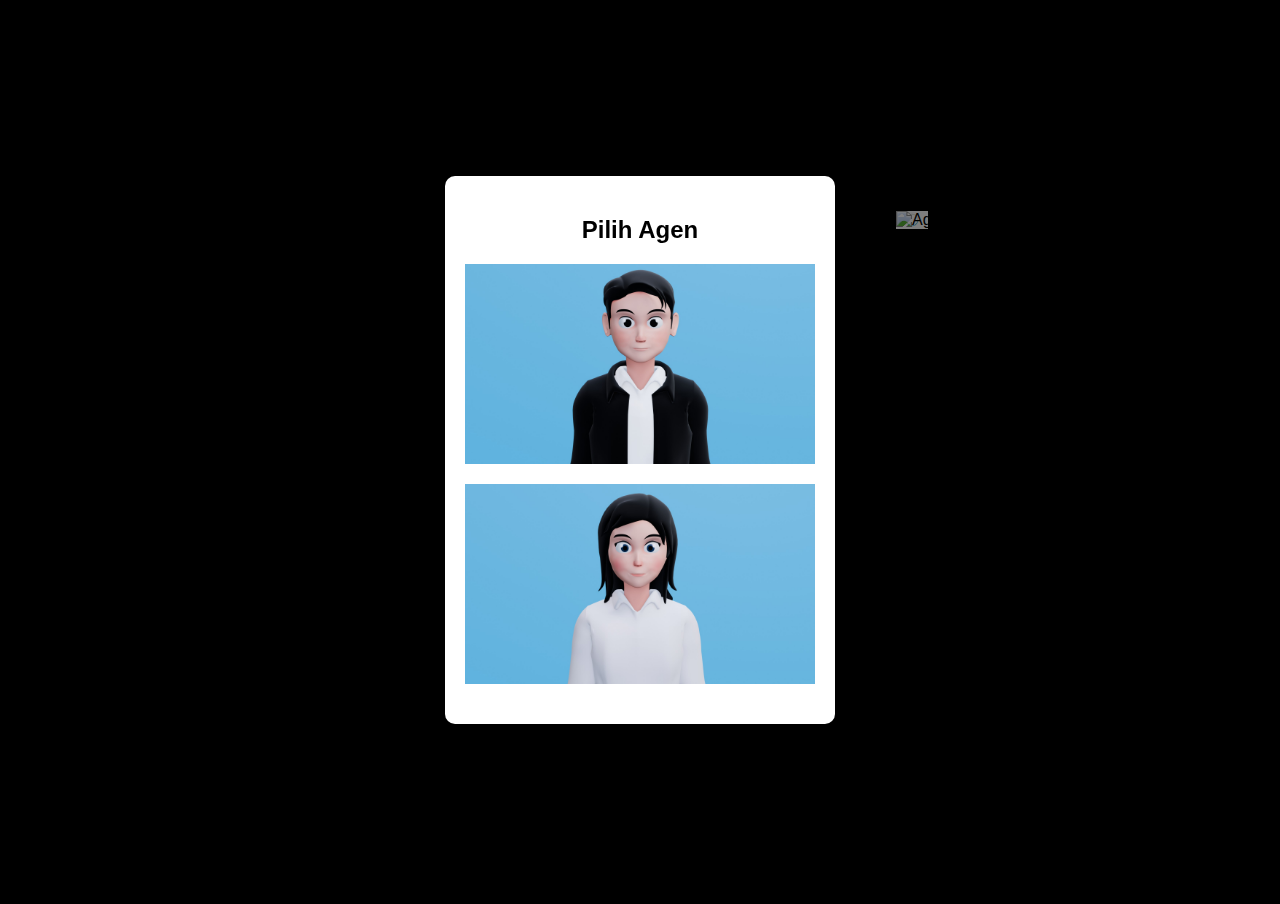
==== commit bb28ed98: "ganti API" ====
--- a/index.html
+++ b/index.html
@@ -2,7 +2,6 @@
 <html>
   <head>
     <title>Simulasi Agen Pedagogis</title>
-    <script src="https://sdk.amazonaws.com/js/aws-sdk-2.738.0.min.js"></script>
     <link rel="stylesheet" type="text/css" href="style.css" />
   </head>
   <body>
@@ -13,22 +12,20 @@
         <img src="P1.png" onmouseover="changeImage(this, 'P2.png')" onmouseout="changeImage(this, 'P1.png')" onclick="selectCharacter('P')" alt="Karakter Perempuan" />
       </div>
     </div>
-
-  <div class="container">
+    <div class="container">
       <div class="main-video">
-        <iframe width="100%" height="100%"  frameborder="0" src="learn.webm" allow="autoplay; encrypted-media"></iframe>
+        <iframe width="100%" height="100%" frameborder="0" src="learn.webm" allow="autoplay; encrypted-media"></iframe>
       </div>
       <div class="side-videos-wrapper">
         <div class="side-video">
-          <iframe id="agenVideo" width="100%" height="100%" frameborder="0" allow="autoplay; encrypted-media"></iframe>
+          <img id="agenVideo" src="" alt="Agen Video" />
         </div>
         <div class="side-video">
-          <video id="video" width="100%" height="100%" frameborder="0" allow="autoplay; encrypted-media"></video>
+          <video id="video" autoplay muted style="width: 100%; height: 100%;"></video>
+          <canvas id="canvas"></canvas>
         </div>
       </div>
     </div>
-    </div>
-    <canvas id="canvas" width="640" height="480"></canvas>
   </body>
   <script src="main.js"></script>
 </html>
--- a/style.css
+++ b/style.css
@@ -1,90 +1,98 @@
-.popup {
-  display: flex;
-  flex-direction: column;
-  align-items: center;
-  justify-content: center;
-  position: fixed;
-  top: 0;
-  left: 0;
-  width: 100%;
-  height: 100%;
-  background-color: rgba(0, 0, 0, 0.5);
-  z-index: 9999;
-}
-
-.popup-content {
-  display: flex;
-  align-items: center;
-  justify-content: center;
-  flex-direction: column;
-  background-color: #fff;
-  padding: 20px;
-  border-radius: 10px;
-  box-shadow: 0 2px 5px rgba(0, 0, 0, 0.3);
-}
-
-.popup-content img {
-  width: 200px;
-  height: 200px;
-  margin-bottom: 20px;
-}
-
-#canvas {
-  display: none;
-}
-body {
-  margin: 0;
-  padding: 0;
-}
-.container {
-  display: flex;
-  flex-wrap: wrap;
-  align-items: stretch;
-  height: 100vh;
-}
-.main-video {
-  width: 70%;
-  height: 100%;
-}
-.side-videos-wrapper {
-  display: flex;
-  flex-direction: column;
-  justify-content: space-between;
-  width: 30%;
-  height: 100%;
-}
-.side-video {
-  width: 100%;
-  height: calc(33.333% - 10px); /* 10px margin-top between videos */
-}
-@media screen and (max-width: 768px) {
-  .container {
-    flex-direction: column;
-  }
-  .main-video,
-  .side-videos-wrapper {
-    width: 100%;
-  }
-  .main-video {
-    height: 50vh;
-  }
-  .side-video {
-    height: calc(50% - 5px); /* 5px margin-top between videos */
-  }
-}
-#agenVideo {
-  /* background-image: url("load.gif"); */
-  background-size: cover;
-  /* animation: pulse 3s infinite; */
-  
-}
-
-  #card{
-    width: 300px;
-    height: 200px;
-    /* background-color: #AFDA9F; */
-    border-radius: 5px;
-    cursor: pointer;
-    position: fixed;
-  }
-  +    body {
+        margin: 0;
+        padding: 0;
+        font-family: Arial, sans-serif;
+        background-color: #000000;
+      }
+      .popup {
+        display: flex;
+        flex-direction: column;
+        align-items: center;
+        justify-content: center;
+        position: fixed;
+        top: 0;
+        left: 0;
+        width: 100%;
+        height: 100%;
+        background-color: rgba(0, 0, 0, 0.5);
+        z-index: 9999;
+      }
+      .popup-content {
+        display: flex;
+        flex-direction: column;
+        align-items: center;
+        justify-content: center;
+        background-color: #fff;
+        padding: 20px;
+        border-radius: 10px;
+        box-shadow: 0 2px 5px rgba(0, 0, 0, 0.3);
+      }
+      .popup-content img {
+        width: 350px;
+        height: 200px;
+        margin-bottom: 20px;
+        cursor: pointer;
+      }
+      .container {
+        display: flex;
+        flex-wrap: wrap;
+        height: 100vh;
+      }
+      .main-video {
+        flex: 1 1 70%;
+        height: 100%;
+        position: relative;
+      }
+      .side-videos-wrapper {
+        display: flex;
+        flex-direction: column;
+        justify-content: space-between;
+        flex: 1 1 30%;
+        height: 100%;
+        max-width: 30%;
+      }
+      .side-video {
+        width: 100%;
+        height: calc(50% - 10px); /* 10px margin-top between videos */
+        position: relative;
+        display: flex;
+        align-items: center;
+        justify-content: center;
+      }
+      @media screen and (max-width: 768px) {
+        .container {
+          flex-direction: column;
+        }
+        .main-video,
+        .side-videos-wrapper {
+          width: 100%;
+          max-width: 100%;
+        }
+        .main-video {
+          height: 50vh;
+        }
+        .side-video {
+          height: calc(50% - 5px); /* 5px margin-top between videos */
+        }
+      }
+      #agenVideo {
+        background-image: url("load.gif");
+        background-size: contain;
+        background-repeat: no-repeat;
+        width: 100%;
+      }
+      #canvas {
+        position: absolute;
+        top: 0;
+        left: 0;
+        width: 100%;
+        height: 100%;
+        z-index: 10;
+        pointer-events: none; /* Prevent canvas from blocking the video */
+      }
+      #video {
+        width: 100%;
+        height: 100%;
+        z-index: 5;
+        object-fit: cover;
+      }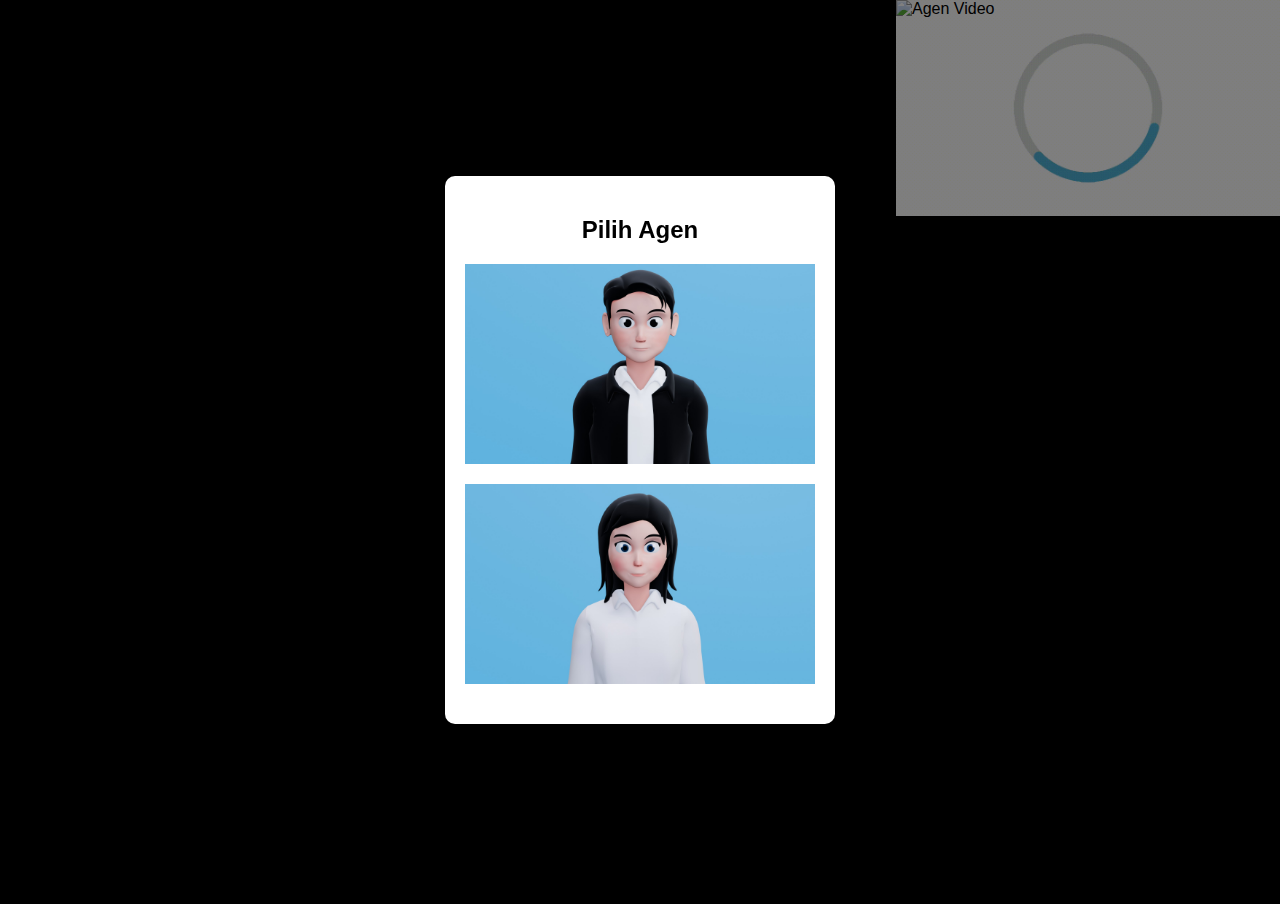
==== commit 231dcf2d: "update tampilan" ====
--- a/index.html
+++ b/index.html
@@ -5,7 +5,7 @@
     <link rel="stylesheet" type="text/css" href="style.css" />
   </head>
   <body>
-    <div class="popup" id="popup">
+  <div class="popup" id="popup">
       <div class="popup-content">
         <h2>Pilih Agen</h2>
         <img src="L1.png" onmouseover="changeImage(this, 'L2.png')" onmouseout="changeImage(this, 'L1.png')" onclick="selectCharacter('L')" alt="Karakter Laki-Laki" />
@@ -18,10 +18,11 @@
       </div>
       <div class="side-videos-wrapper">
         <div class="side-video">
+          <iframe id="agenVideos" width="100%" height="100%" frameborder="0" allow="autoplay; encrypted-media"></iframe>
           <img id="agenVideo" src="" alt="Agen Video" />
         </div>
         <div class="side-video">
-          <video id="video" autoplay muted style="width: 100%; height: 100%;"></video>
+          <video id="video" autoplay muted style="width: 100%; height: 100%"></video>
           <canvas id="canvas"></canvas>
         </div>
       </div>
--- a/style.css
+++ b/style.css
@@ -1,4 +1,4 @@
-    body {
+   body {
         margin: 0;
         padding: 0;
         font-family: Arial, sans-serif;
@@ -76,10 +76,25 @@
         }
       }
       #agenVideo {
+        background-size: contain;
+        background-repeat: no-repeat;
+        width: 100%;
+        position: absolute;
+        top: 0;
+        left: 0;
+        z-index: 2; /* Lapisan lebih tinggi */
+      }
+      #agenVideos {
         background-image: url("load.gif");
         background-size: contain;
         background-repeat: no-repeat;
+        position: absolute;
+        top: 0;
+        left: 0;
         width: 100%;
+        height: 100%;
+        z-index: 1; /* Lapisan lebih rendah */
+        border: none;
       }
       #canvas {
         position: absolute;
